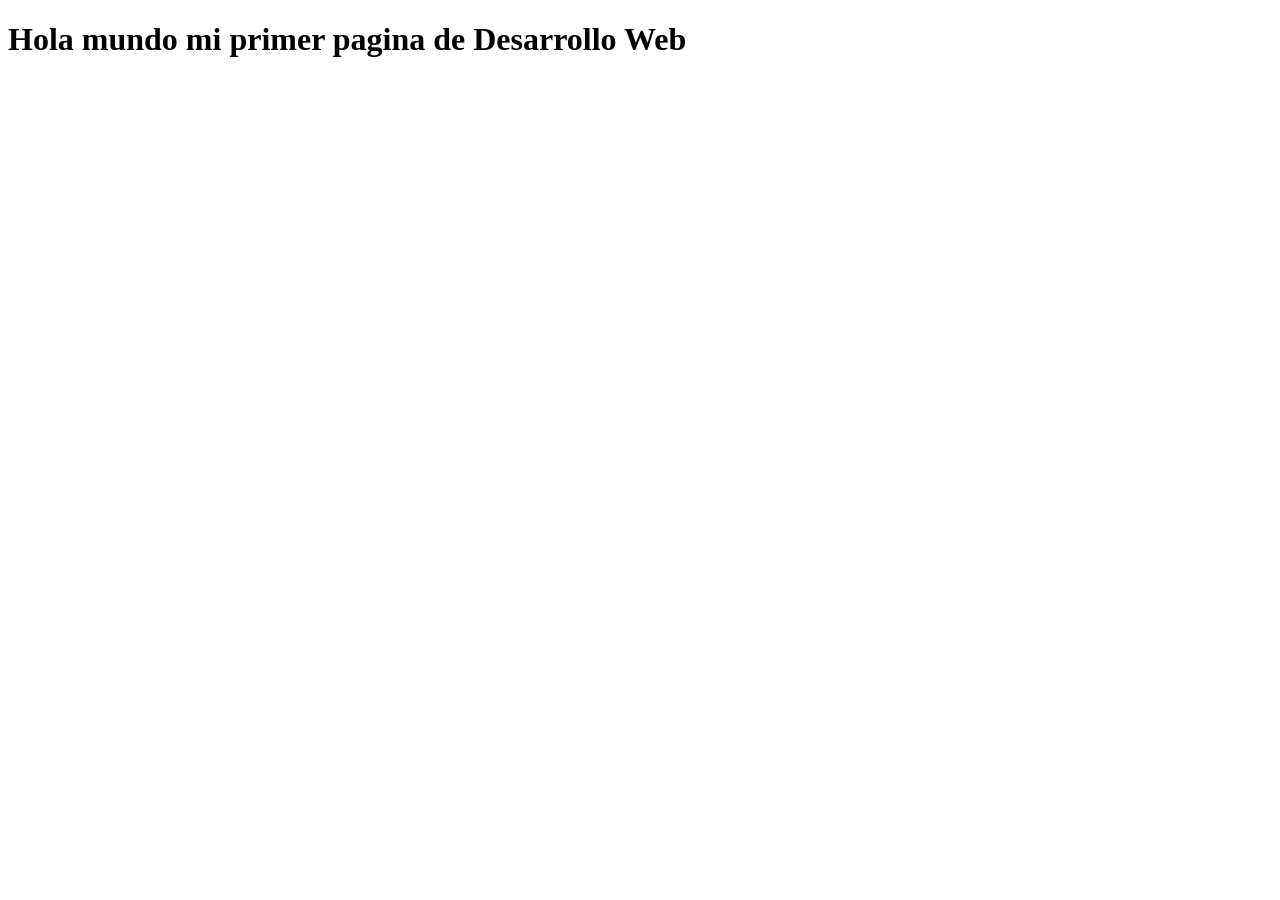
==== index.html @ 910510a2 "Modificar index.html" ====
<!DOCTYPE html>
<html lang="en">
<head>
    <meta charset="UTF-8">
    <meta name="viewport" content="width=device-width, initial-scale=1.0">
    <title>Document</title>
</head>
<body>
    <h1> Hola mundo mi primer pagina de Desarrollo Web </h1>
</body>
</html>
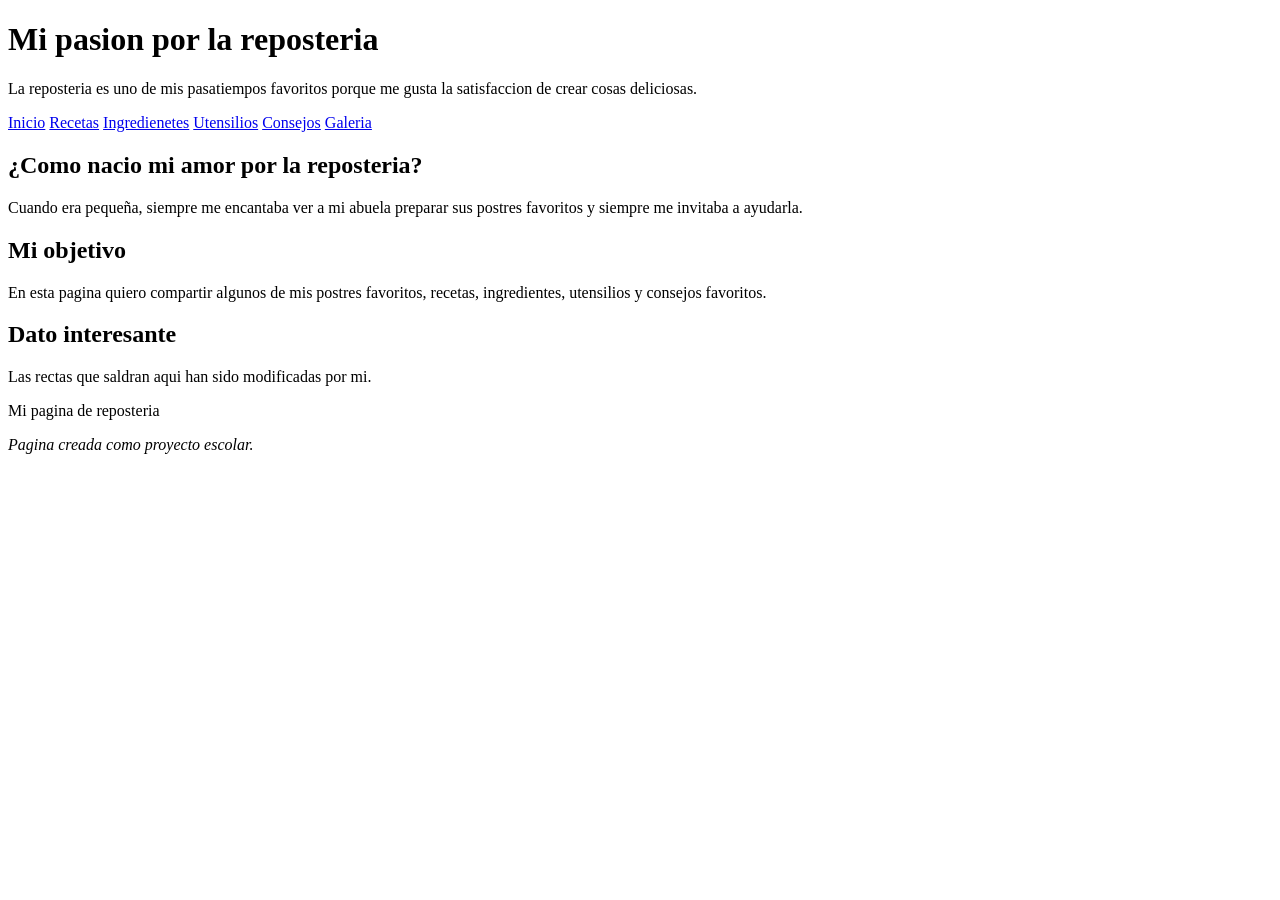
==== commit be97fa36: "Actualizar pagina principal de reposteria" ====
--- a/index.html
+++ b/index.html
@@ -3,9 +3,55 @@
 <head>
     <meta charset="UTF-8">
     <meta name="viewport" content="width=device-width, initial-scale=1.0">
-    <title>Document</title>
+    <title>Mi pasion por la reposteria</title>
+    <link rel="stylesheet" href="styles.css">
+    <script src="script.js"></script>
 </head>
+
 <body>
-    <h1> Hola mundo mi primer pagina de Desarrollo Web </h1>
-</body>
+
+    <header>
+        <h1>Mi pasion por la reposteria</h1>
+        <p>La reposteria es uno de mis pasatiempos favoritos porque me gusta la satisfaccion 
+            de crear cosas deliciosas.</p>
+    </header>
+
+    
+    <nav> 
+      <a href="index.html">Inicio</a>   
+      <a href="recetas.html">Recetas</a>
+      <a href="ingredientes.html">Ingredienetes</a>
+      <a href="utensilios.html">Utensilios</a>
+      <a href="consejos.html">Consejos</a>
+      <a href="galeria.html">Galeria</a>
+    </nav>
+
+    <section>
+        <article>
+            <h2>¿Como nacio mi amor por la reposteria?</h2>
+            <p>Cuando era pequeña, siempre me encantaba ver a mi abuela preparar sus postres favoritos
+                y siempre me invitaba a ayudarla.
+            </p>
+        </article>
+
+        <article>
+            <h2>Mi objetivo</h2>
+            <p>En esta pagina quiero compartir algunos de mis postres favoritos, recetas, ingredientes,
+                utensilios y consejos favoritos.
+            </p>
+        </article>
+    </section>
+
+    <aside>
+        <h2>Dato interesante</h2>
+        <p>Las rectas que saldran aqui han sido modificadas por mi.</p>
+    </aside>
+
+    <footer>
+        <p>Mi pagina de reposteria</p>
+        <address>
+            Pagina creada como proyecto escolar.
+        </address>
+    </footer>
+</body>            
 </html>
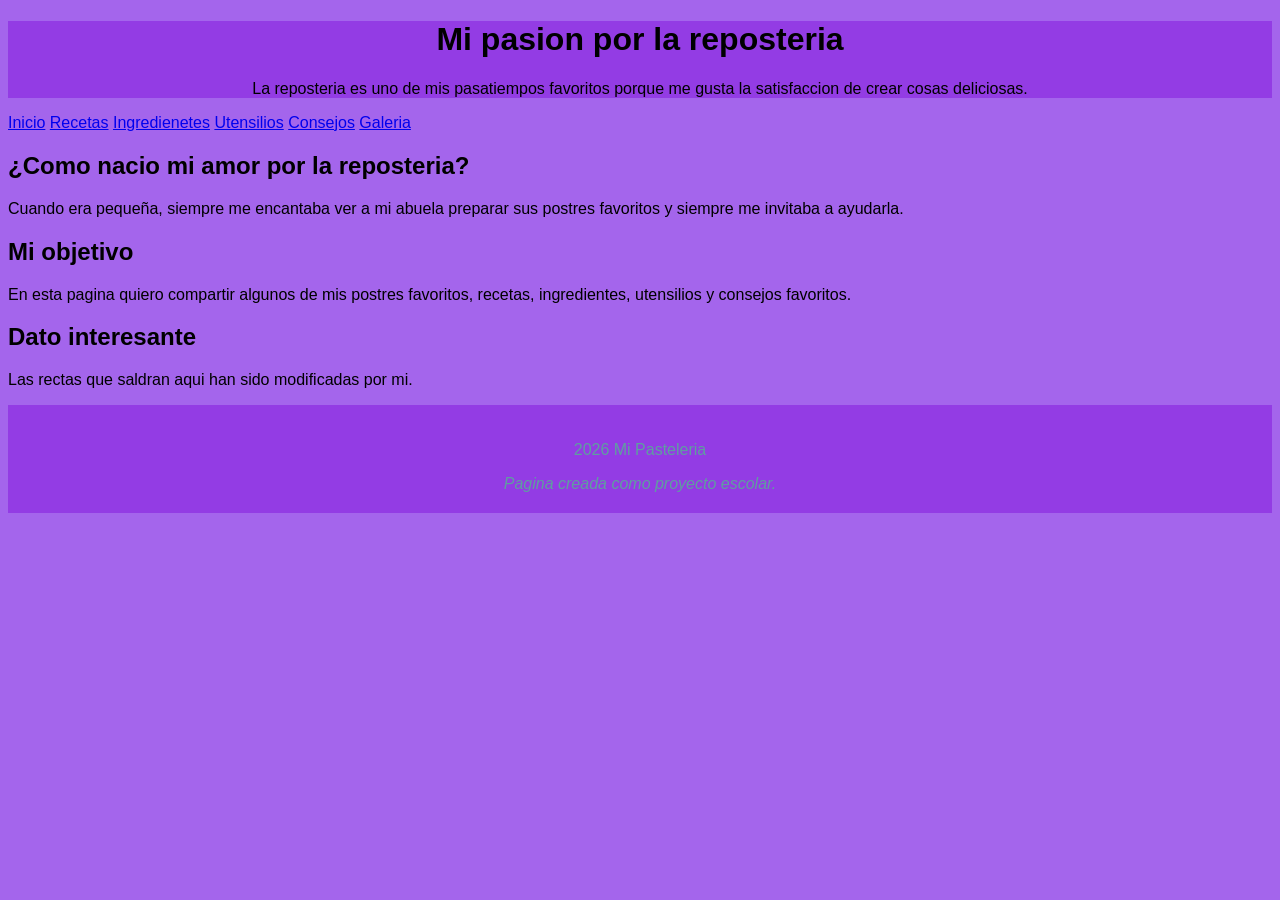
==== commit 0dc01dbc: "Actualizar estilos de la pagina" ====
--- a/index.html
+++ b/index.html
@@ -4,8 +4,9 @@
     <meta charset="UTF-8">
     <meta name="viewport" content="width=device-width, initial-scale=1.0">
     <title>Mi pasion por la reposteria</title>
-    <link rel="stylesheet" href="styles.css">
+    <link rel="stylesheet" href="style.css">
     <script src="script.js"></script>
+    
 </head>
 
 <body>
@@ -48,7 +49,7 @@
     </aside>
 
     <footer>
-        <p>Mi pagina de reposteria</p>
+        <p>2026 Mi Pasteleria</p>
         <address>
             Pagina creada como proyecto escolar.
         </address>
--- a/style.css
+++ b/style.css
@@ -0,0 +1,32 @@
+/*Tama;o de imagen*/
+img{
+  width: 200px;
+  height: auto;               
+}
+
+/*Color de toda la apgina*/
+body{
+  background-color: #a465ec;
+  font-family: Arial, sans-serif;
+}
+
+/*Encabezado*/
+header{
+  background-color: #933ce4;
+  color:cadetblue
+  padding: 25px;
+  text-align: center;
+}
+
+/*Contenido*/
+main{
+  padding: 30px;
+}
+
+/*Pie de pagina*/
+footer{
+  background-color: #933ce4;
+  color: cadetblue;
+  padding: 20px;
+  text-align: center;
+}
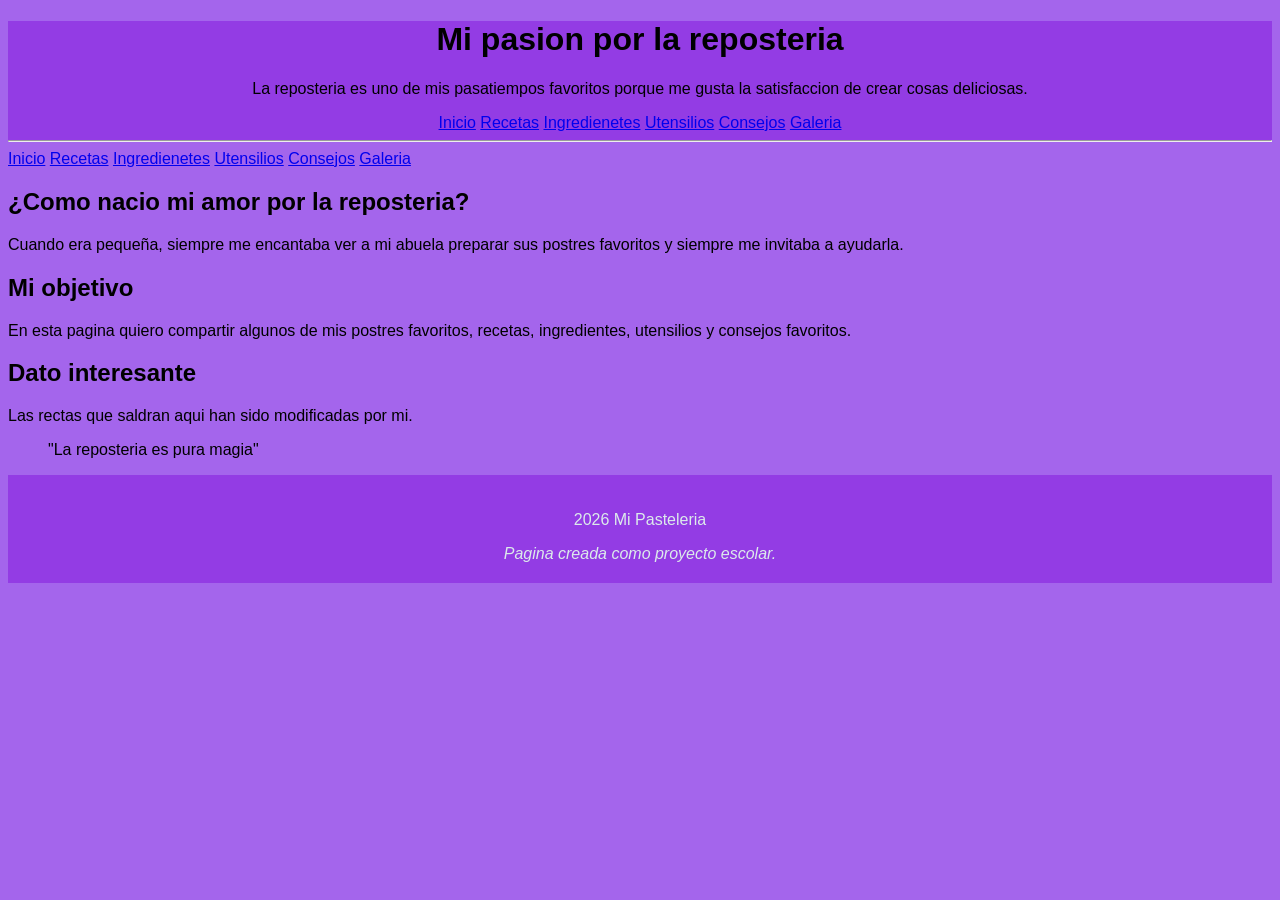
==== commit a3738438: "Agrega etiquetas de estructura HTML y listas de recetas" ====
--- a/index.html
+++ b/index.html
@@ -14,7 +14,18 @@
     <header>
         <h1>Mi pasion por la reposteria</h1>
         <p>La reposteria es uno de mis pasatiempos favoritos porque me gusta la satisfaccion 
-            de crear cosas deliciosas.</p>
+            de crear cosas deliciosas.
+        </p>
+           
+        <nav> 
+         <a href="index.html">Inicio</a>   
+         <a href="recetas.html">Recetas</a>
+         <a href="ingredientes.html">Ingredienetes</a>
+         <a href="utensilios.html">Utensilios</a>
+         <a href="consejos.html">Consejos</a>
+         <a href="galeria.html">Galeria</a>
+        </nav>
+        <hr>
     </header>
 
     
@@ -48,6 +59,10 @@
         <p>Las rectas que saldran aqui han sido modificadas por mi.</p>
     </aside>
 
+    <blockquote>
+        "La reposteria es pura magia"
+    </blockquote>
+
     <footer>
         <p>2026 Mi Pasteleria</p>
         <address>
--- a/style.css
+++ b/style.css
@@ -1,32 +1,37 @@
 /*Tama;o de imagen*/
-img{
+img {
   width: 200px;
   height: auto;               
 }
 
 /*Color de toda la apgina*/
-body{
+body {
   background-color: #a465ec;
   font-family: Arial, sans-serif;
 }
 
 /*Encabezado*/
-header{
+header {
   background-color: #933ce4;
-  color:cadetblue
+  color:rgb(230, 236, 236)
   padding: 25px;
   text-align: center;
 }
 
 /*Contenido*/
-main{
+main {
   padding: 30px;
 }
 
 /*Pie de pagina*/
-footer{
+footer {
   background-color: #933ce4;
-  color: cadetblue;
+  color: rgb(220, 234, 235);
   padding: 20px;
   text-align: center;
 }
+
+recetas.html, ingredientes.html, utensilios.html, consejos.html {
+  background-color: #a465ec;
+  font-family: Arial, sans-serif;
+}
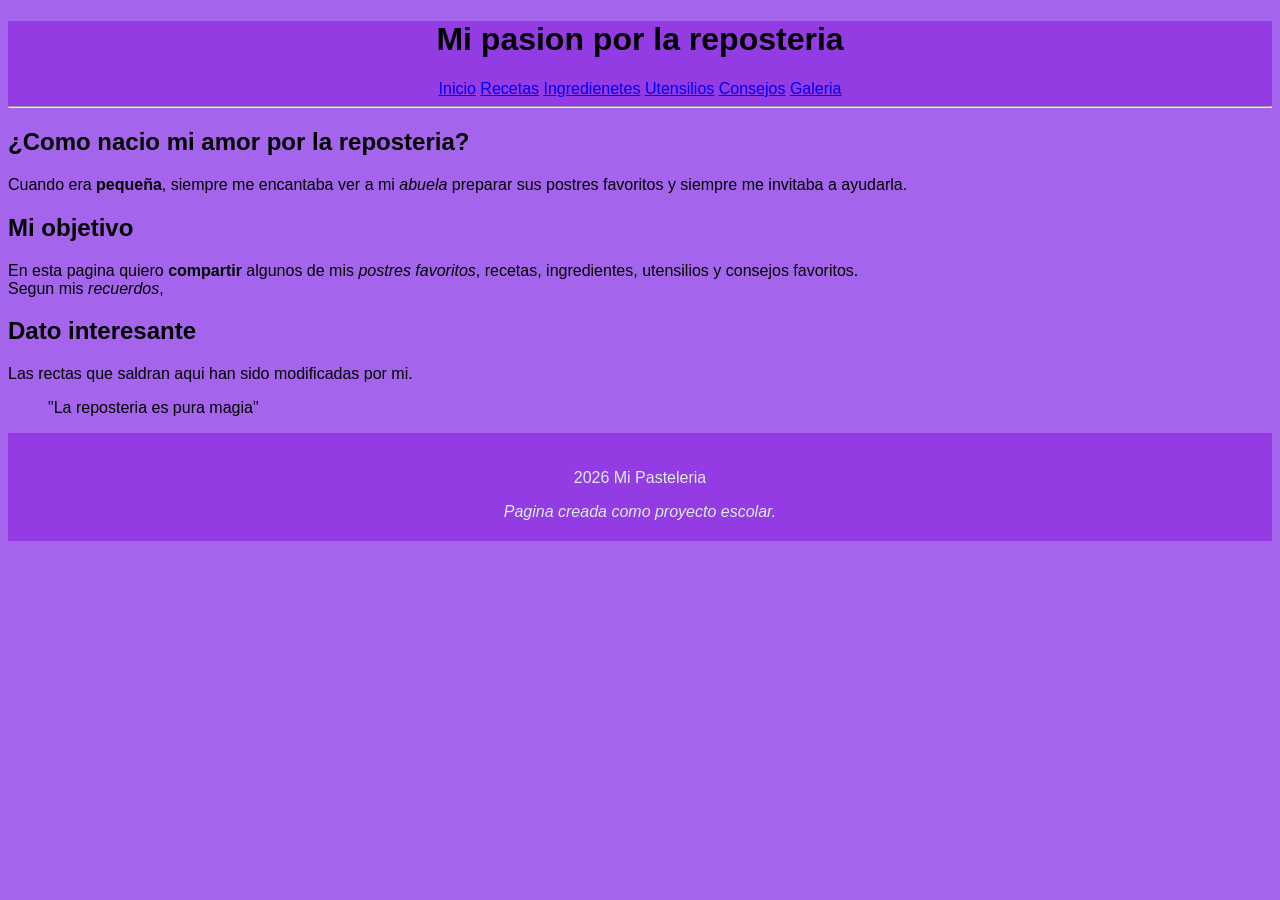
==== commit 5252f6de: "Agrega etiquetas de estructura HTML" ====
--- a/index.html
+++ b/index.html
@@ -13,10 +13,6 @@
 
     <header>
         <h1>Mi pasion por la reposteria</h1>
-        <p>La reposteria es uno de mis pasatiempos favoritos porque me gusta la satisfaccion 
-            de crear cosas deliciosas.
-        </p>
-           
         <nav> 
          <a href="index.html">Inicio</a>   
          <a href="recetas.html">Recetas</a>
@@ -25,31 +21,25 @@
          <a href="consejos.html">Consejos</a>
          <a href="galeria.html">Galeria</a>
         </nav>
+        
         <hr>
     </header>
 
-    
-    <nav> 
-      <a href="index.html">Inicio</a>   
-      <a href="recetas.html">Recetas</a>
-      <a href="ingredientes.html">Ingredienetes</a>
-      <a href="utensilios.html">Utensilios</a>
-      <a href="consejos.html">Consejos</a>
-      <a href="galeria.html">Galeria</a>
-    </nav>
 
     <section>
         <article>
             <h2>¿Como nacio mi amor por la reposteria?</h2>
-            <p>Cuando era pequeña, siempre me encantaba ver a mi abuela preparar sus postres favoritos
+            <p>Cuando era <b>pequeña</b>, siempre me encantaba ver a mi <i>abuela</i> preparar sus postres favoritos
                 y siempre me invitaba a ayudarla.
             </p>
         </article>
 
         <article>
             <h2>Mi objetivo</h2>
-            <p>En esta pagina quiero compartir algunos de mis postres favoritos, recetas, ingredientes,
+            <p>En esta pagina quiero <strong>compartir</strong> algunos de mis <em class="highlight">postres favoritos</em>, recetas, ingredientes,
                 utensilios y consejos favoritos.
+                <br>
+                Segun mis <cite>recuerdos</cite>, 
             </p>
         </article>
     </section>
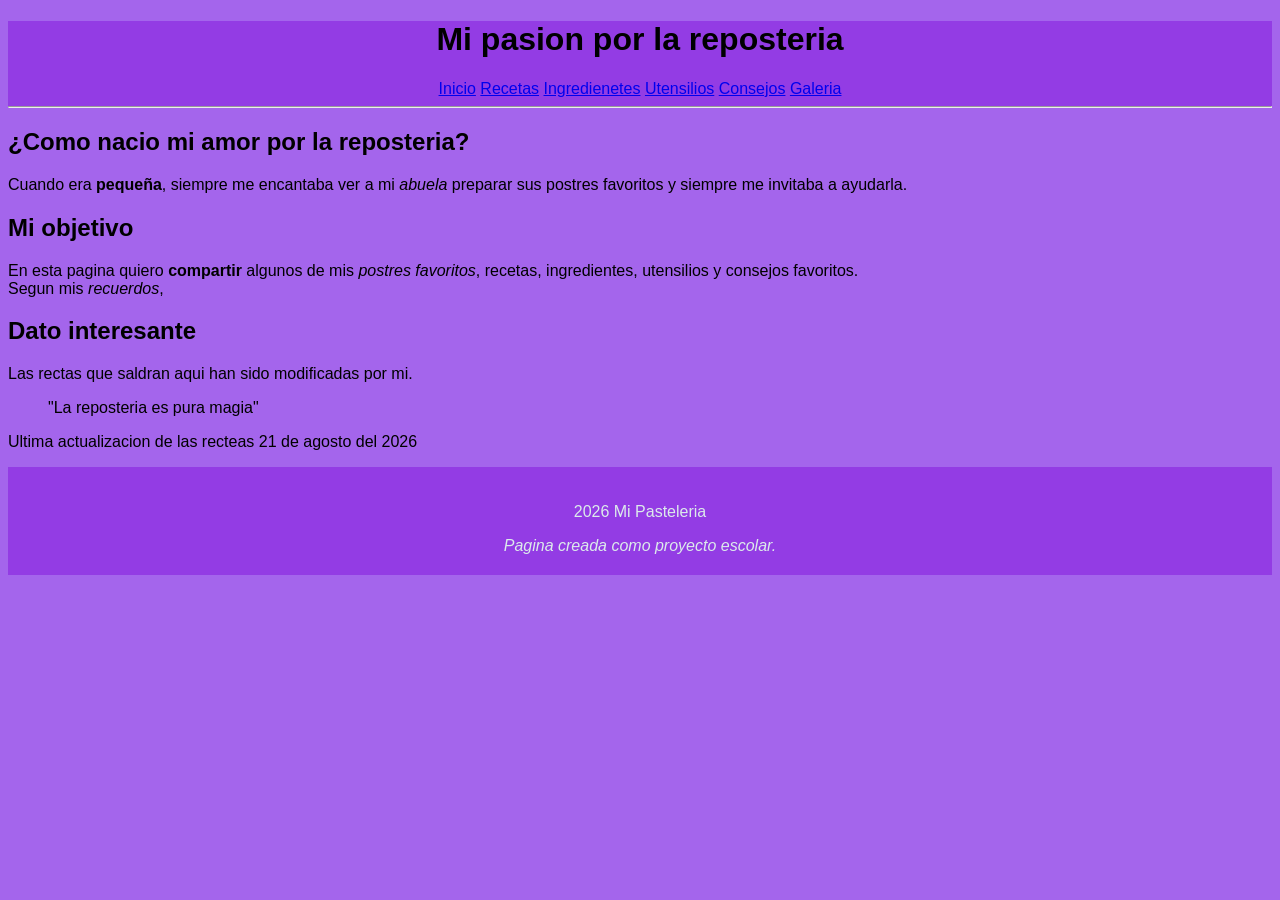
==== commit 1a9cbd5d: "Agrega etiquetas sub, sup y time antes el footer" ====
--- a/index.html
+++ b/index.html
@@ -53,6 +53,12 @@
         "La reposteria es pura magia"
     </blockquote>
 
+    <section class="meta-info">
+        <p> Ultima actualizacion de las recteas
+            <time datatime="2026-08-21">21 de agosto del 2026   </time>
+        </p>
+    </section>
+
     <footer>
         <p>2026 Mi Pasteleria</p>
         <address>
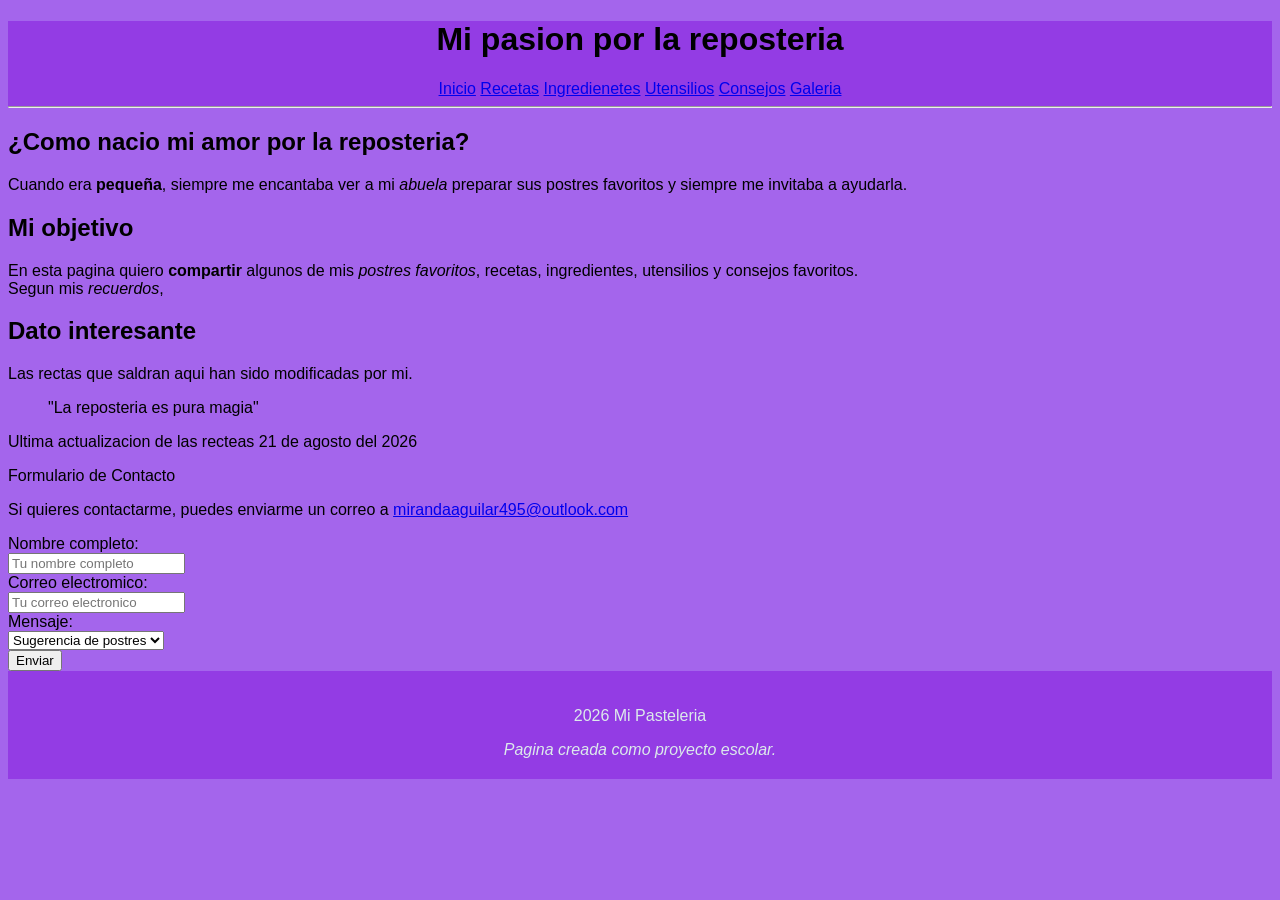
==== commit 512f4ed0: "Agregar formulario de contacto completo" ====
--- a/index.html
+++ b/index.html
@@ -59,6 +59,26 @@
         </p>
     </section>
 
+    <section class="seccion-contacto"
+      <h2>Formulario de Contacto</h2>
+        <p>Si quieres contactarme, puedes enviarme un correo a <a href="mailto:mirandaaguilar495@outlook.com">mirandaaguilar495@outlook.com</a></p>
+      <form action="mailto:mirandaaguilar495@outlook.com" method="post" enctype="text/plain">
+         <label for="nombre">Nombre completo:</label><br>
+         <input type="text" id="nombre" name="nombre" placeholder="Tu nombre completo" required><br>
+            
+         <label for="correo">Correo electromico:</label><br>
+         <input type="email" id="correo" name="correo" placeholder="Tu correo electronico" required><br>
+
+         <label for="mensaje">Mensaje:</label><br>
+         <select id="mensaje" name="mensaje">
+            <option value="Sugerencia">Sugerencia de postres</option>
+            <option value="Otro">Otro motivo</option>
+         </select><br>
+
+         <button type="submit">Enviar</button>
+        </form>
+    </section>
+
     <footer>
         <p>2026 Mi Pasteleria</p>
         <address>
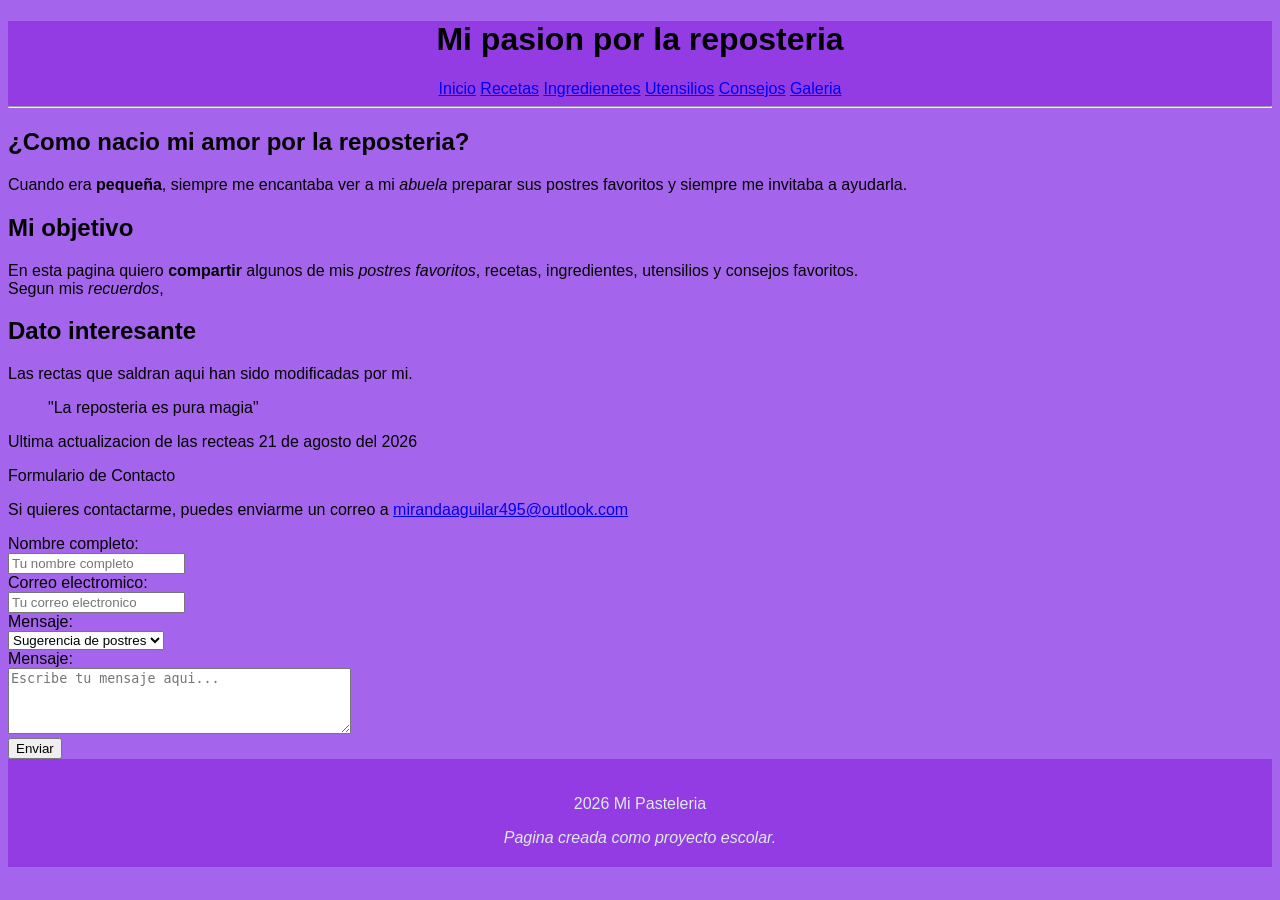
==== commit c3caeaaa: "Agregar campo de mensaje para el formulario" ====
--- a/index.html
+++ b/index.html
@@ -74,7 +74,8 @@
             <option value="Sugerencia">Sugerencia de postres</option>
             <option value="Otro">Otro motivo</option>
          </select><br>
-
+         <label for="Mensaje">Mensaje:</label><br>
+         <textarea id="mensaje" name="mensaje" rows="4" cols="40" placeholder="Escribe tu mensaje aqui..." required></textarea><br>
          <button type="submit">Enviar</button>
         </form>
     </section>
